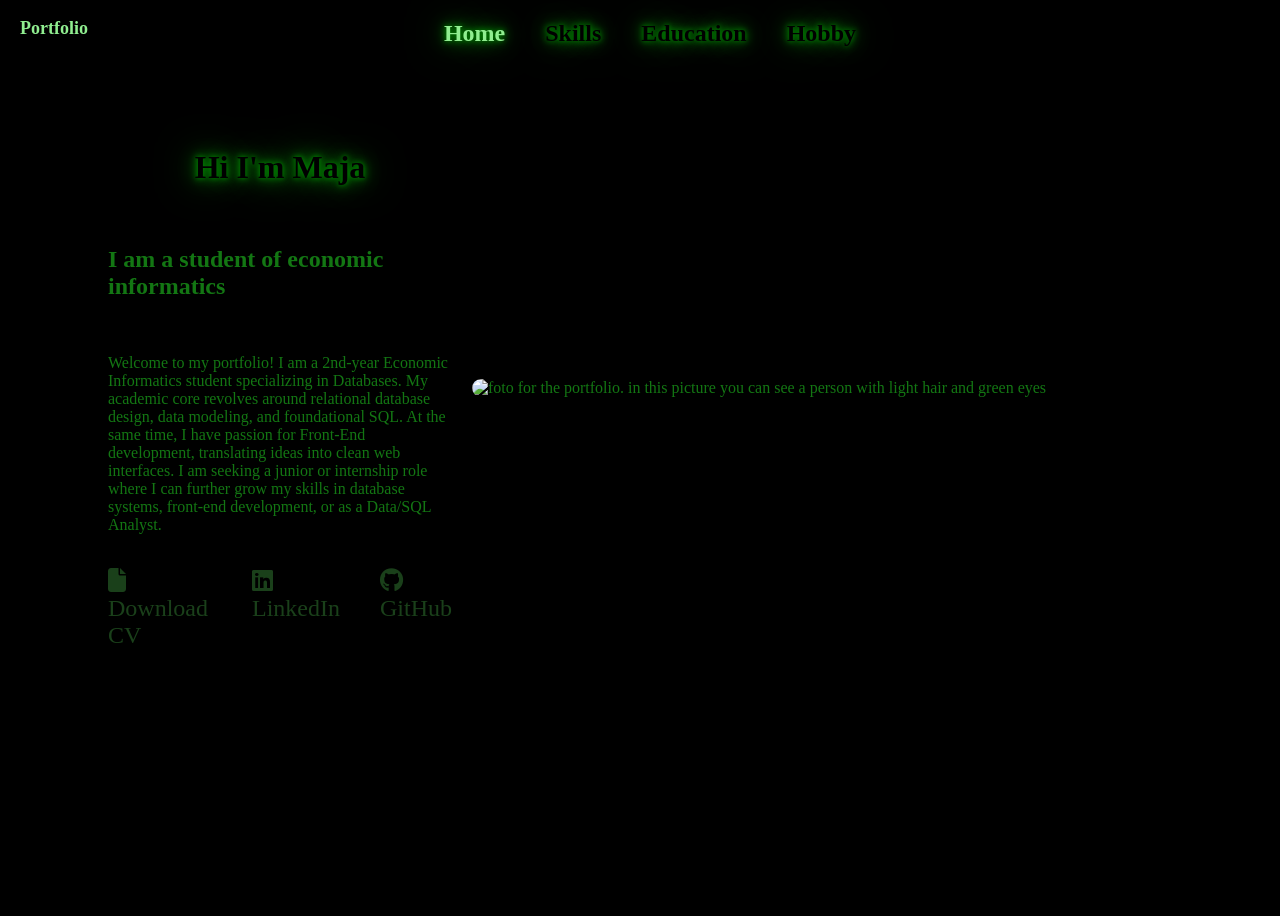
==== index.html @ 91f85569 "Add files via upload" ====
<!DOCTYPE html>
<html lang="en">
<head>
    <meta charset="UTF-8">
    <meta name="viewport" content="width=device-width, initial-scale=1.0">
    <link rel="stylesheet" href="style.css">
    <title>Document</title>
    <link rel="stylesheet" href="https://cdnjs.cloudflare.com/ajax/libs/font-awesome/6.5.0/css/all.min.css">

    <p class="logo">Portfolio</p>




</head>
<body>
<nav class="navi">
    <a href="#" class="active">Home</a>
    <a href="skills.html">Skills</a>
    <a href="education.html">Education</a>
    <!-- <a href="contact.html">Contact</a> -->
    <a href="hobby.html">Hobby</a>
</nav>


    <div class="all">
        <div class="welcome">
            <h1> Hi I'm Maja </h1>
            <h2>I am a student of economic informatics</h2>
            <p>Welcome to my portfolio! I am a 2nd-year Economic Informatics student specializing in Databases. 
                My academic core revolves around relational database design, data modeling, and foundational SQL. 
                At the same time, I have passion for Front-End development, translating ideas into clean web interfaces. 
                I am seeking a junior or internship role where I can further grow my skills in database systems, front-end development, or as a Data/SQL Analyst.
            </p>
              

            <!-- <button class="trip" type="submit"> -->
        <div class="linki">
        <a class="button" type="Download" href="cvskrot.pdf" target="_blank"> <i class="fa-solid fa-file"></i> Download CV</a>
        <a class="button" href="https://linkedin.com/in/maja-kartasińska" target="blank"><i class="fa-brands fa-linkedin"></i> LinkedIn</a>
        
        <a class="button" href="https://github.com/Mori-idk?tab=projects" target="_blank" ><i class="fa-brands fa-github"></i> GitHub</a>
        </div>
            <!-- </button> -->
        </div>

        <div class="zdj">
            <img class="port" src="port1.png" alt="foto for the portfolio. in this picture you can see a person with light hair and green eyes">
        </div>

    </div>










</body>
</html>
---- style.css ----
body{
    background-color: black;
    /* color: rgb(26, 64, 26); */
    color: rgb(19, 118, 19);
    display: flex;
    justify-content: center;
    align-items: flex-start;
    min-height: 100vh;
    overflow-x: hidden;
}
h1{
    color: black;
    text-shadow:
     0 0 5px green,
    0 0 10px green,
    0 0 20px green,
    0 0 40px green;
}
/* #region index */
.all{
    display: grid;
    /* grid-template-columns: repeat(2, 1fr); */
    grid-template-columns: 1fr 1.5fr;
    gap: 20px;
    justify-content: center;
    margin-left: 100px;
    margin-top: 120px;

    /* position: relative; */
}
.zdj{
    display: flex;
    align-items: center;
    justify-content: center;
}

.welcome{
    display: flex;
    flex-direction: column;
    align-items: center;
    justify-content: center;
    gap: 18px;
}
.logo{
        top: 0;
        left: 0;
        color: lightgreen;
        margin-left: 20px;
        position: fixed;
        font-size: large;
        font-weight: bold;
}
.navi{
    top: 0;
    /* left: 0; */
    margin-left: 20px;
    position: fixed;
    font-size: large;
    font-weight: bold;
    text-shadow:
     0 0 5px green,
    0 0 10px green,
    0 0 20px green,
    0 0 40px green;
    padding: 20px;
    display: flex;
    gap: 40px;
}
.navi a{
    color: black;
    text-decoration: none;
    font-size: x-large;
    transition: 0.3s;
}
a:hover{
    color: white;
    /* text-decoration: underline; */
    transform: scale(1.2);
}
nav a.active{
    color: lightgreen;
}

.port{
    width: 800px;
    height: auto;
    border-radius: 20px;
}
.button {
    color: rgb(26, 64, 26);
    text-decoration: none;
    font-size: x-large;
    transition: 0.3s;
    border: 2px solid green;
    border: 50px;
}

.linki{
    display: flex;
    gap: 40px;
}
/* #endregion */

/* #region skills */

.skill{
    display: grid;
    grid-template-columns: repeat(2, 1fr);
    gap: 40px;
    margin-top: 120px;
    margin-bottom: 50px;
    justify-items: center;
}

.inside{
    border-radius: 30px;
    text-align: center;
    width: 100%;          /* zamiast 500px */
    max-width: 500px;     /* ograniczenie */
    padding: 20px;
    transition: 0.3s;
}

.inside {
    display: flex;
    flex-direction: column;
    justify-content: space-between;
}

.inside:hover{
    border: 2px solid rgb(26, 64, 26);
    box-shadow: 0 0 20px green;
    transform: scale(1);
    color: white;
}


/* #endregion */

/* #region education  */
.eduu{
    width: 900px;
    height: auto;
    margin-right: 10px;
    margin-top: 120px;
    margin-bottom: 50px;
    border: 2px dotted green;
    border-radius: 40px;
    transition: 0.3s;
    text-align: center;
    box-shadow: 0 0 20px green;
    
}
.eduu h1{
    text-align: center;
}

.eduu:hover{
    /* transform: scale(1.1); */
    box-shadow: 0 0 60px grey;
    color: white;
    /* box-shadow: 0 0 20px green; */
}

.unit{
    width: 200px;
    height: auto;
    filter: brightness(40%);

}
.uni{
    font-weight: bolder;
    font-style: italic;
    font-size: larger;
}




/* #endregion */


/* #region hobby */

.allof{
    display: grid;
    grid-template-columns: repeat(3, 1fr);
    gap: 80px;
    /* max-width: 100%; */
    margin: auto;
}

.termall{
    /* display: flex; */
    flex-direction: row;
    transition: 0.3s;
    height: fit-content;
}

.head{
    display: flex;
    gap: 8px;
    background-color: rgb(26, 64, 26);
    border: 2px solid green;
    width: 400px;
    height: 30px;
    align-items: center;
}
.btn {
    width: 20px;
    height: 20px;
    border-radius: 50%;
}
.close { background-color: #910700; }
.minimize { background-color: #eba100; }
.maximize { background-color: #009917; }

.close:hover{ background-color: red; box-shadow: 0 0 20px #910700;}
.minimize:hover{background-color: yellow; box-shadow: 0 0 20px #eba100;}
.maximize:hover{background-color: greenyellow; box-shadow: 0 0 20px #009917;}

.terminal{
    width: 400px;
    border: 2px solid green;
    
}
.terminal p{
    margin-left: 15px;
}

.termall:hover{
    box-shadow: 0 0 40px green;
    color: lightgrey;
    /* transform: scale(1.2); */
}
.inside h1:hover{
    color: white;
}

.typing-animation {
    color: green;
    font-weight: bold;
    animation: blink 1s step-end infinite;
}

@keyframes blink {
    0%, 100% { opacity: 1; }
    50% { opacity: 0; }
}

/* #endregion */
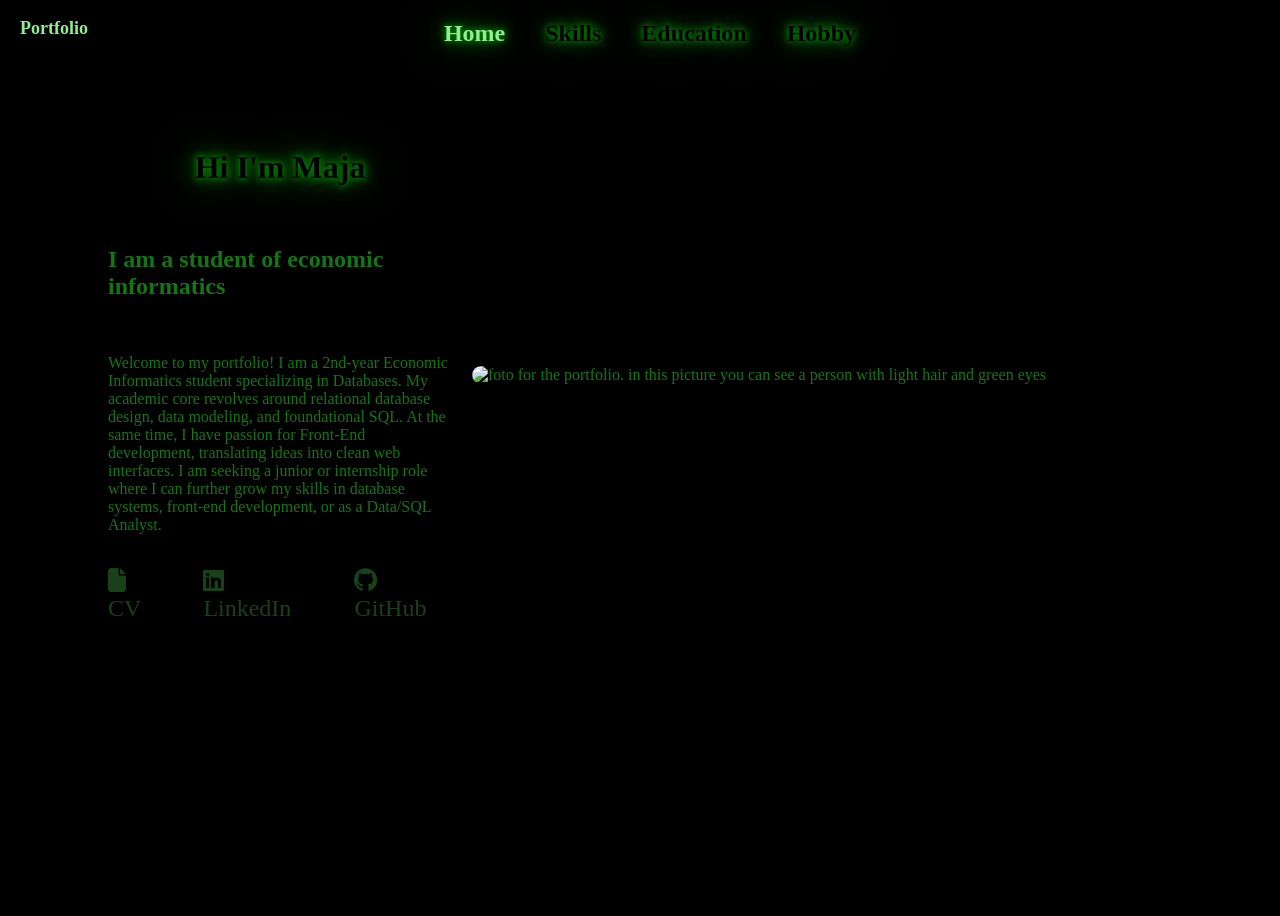
==== commit d86c56e8: "Update index.html" ====
--- a/index.html
+++ b/index.html
@@ -36,7 +36,7 @@
 
             <!-- <button class="trip" type="submit"> -->
         <div class="linki">
-        <a class="button" type="Download" href="cvskrot.pdf" target="_blank"> <i class="fa-solid fa-file"></i> Download CV</a>
+        <a class="button" type="Download" href="cvskrot.pdf" target="_blank"> <i class="fa-solid fa-file"></i> CV</a>
         <a class="button" href="https://linkedin.com/in/maja-kartasińska" target="blank"><i class="fa-brands fa-linkedin"></i> LinkedIn</a>
         
         <a class="button" href="https://github.com/Mori-idk?tab=projects" target="_blank" ><i class="fa-brands fa-github"></i> GitHub</a>
@@ -60,4 +60,4 @@
 
 
 </body>
-</html>+</html>
